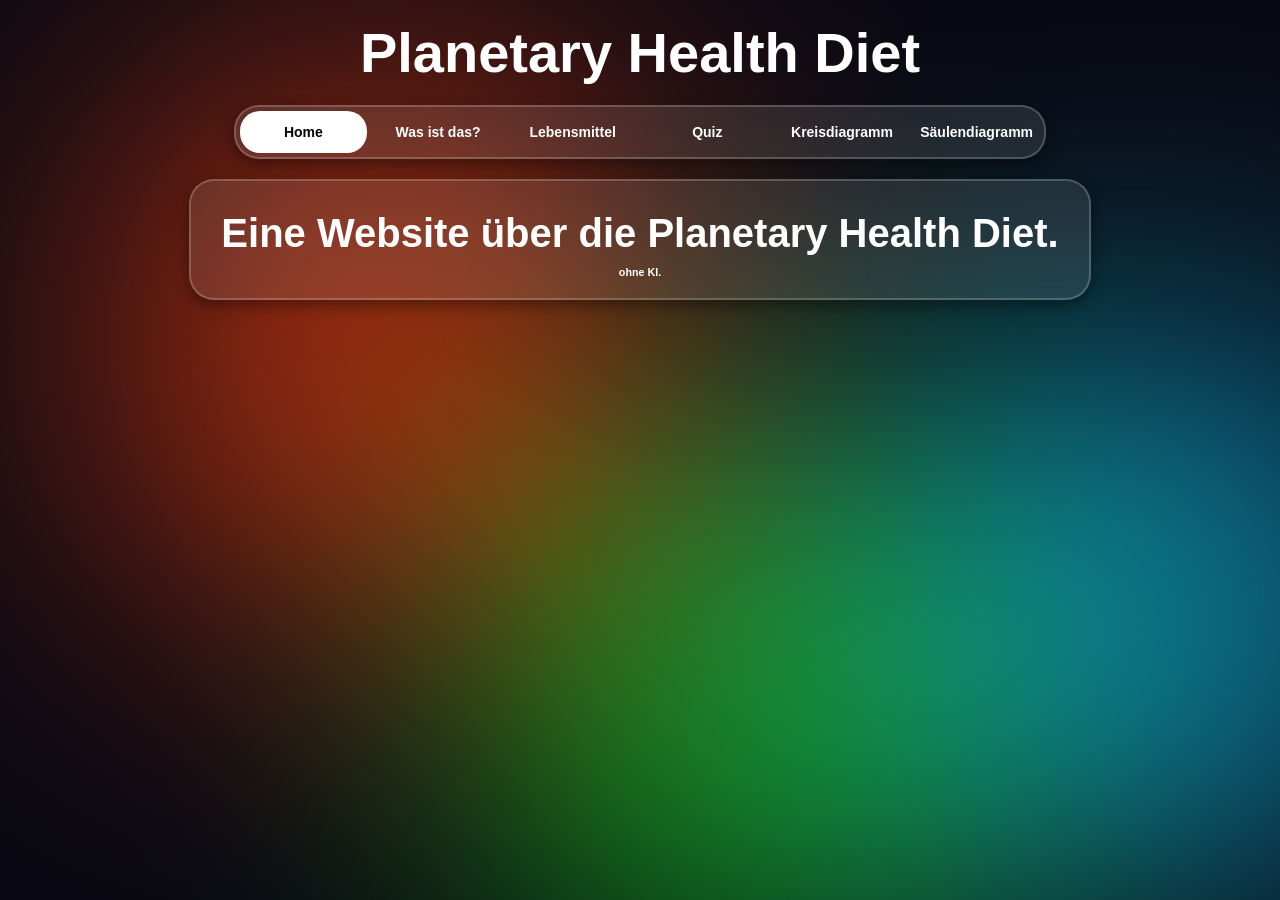
==== docs/index.html @ 15ae7fb3 "only docs directory" ====
<!DOCTYPE html>
<html lang="de">
<head>
  <meta charset="UTF-8">
  <meta name="viewport" content="width=device-width, initial-scale=1.0">
  <title>Planet Health Diet</title>
  <link rel="stylesheet" href="style.css">
</head>
<body class="basic">

<header>Planetary Health Diet</header>

<nav class="glass mnav">
  <div id="nav-indicator" styles="transform: translateX(0%);"></div>
  <button id="home" class="active">Home</button>
  <button id="info">Was ist das?</button>
  <button id="foods">Lebensmittel</button>
  <button id="quiz">Quiz</button>
  <button id="piechart">Kreisdiagramm</button>
  <button id="barchart">Säulendiagramm</button>
</nav>

<div class="basic" id="placeholder"></div>

<div class="background">
  <div class="blob blob1 anim3"></div>
  <div class="blob blob2 anim2"></div>
  <div class="blob blob3 anim1"></div>
</div>

<script src="script.js"></script>

</body>
</html>
---- docs/style.css ----
body {
  font-family: Arial, sans-serif;
  margin: 0;
  background: rgb(9, 9, 19);
}

.basic {
  display: flex;
  flex-direction: column;
  justify-content: center;
  align-items: center;
  width: 100%;
  gap: 20px;
  margin: 0;
}

header {
  text-align: center;
  padding-top: 20px;
  font-size: 350%;
  font-weight: bold;
  color: rgba(255, 255, 255, 1);
}

button:hover {
  background-color: rgba(220, 222, 230, 0.8);
  transform: scale(1.05);
}

h5 {
  font-size: 40px;
  font-weight: bold;
  margin: 10px;
  text-align: center;
}

h6 {
  text-align: center;
  margin: 0;
}

#barChartContainer {
  position: relative;
  width: fit-content;
  margin: 0 auto;
  align-items: flex-end;
  display: flex;
  height: 640px;
  gap: 10px;
  padding: 20px;
  padding-bottom: 80px;
}

#barChartContainer:hover {
  transform: none;
}

.bar {
  position: relative;
  margin: 0;
  width: 80px;
  border-radius: 8px;
  border: 2px solid rgba(255, 255, 255, 0.2);
  box-shadow: 0 0 15px rgba(0, 0, 0, 0.5);
  transition: transform 0.3s ease, height 1s ease;
  display: flex;
  flex-direction: column;
  align-items: center;
}

.bar:hover {
  transform: scale(1.05);
}

.bar span.label {
  display: inline-block;
  position: absolute;
  top: calc(100% + 5px);
  left: 20%;
  font-size: 16px;
  transform-origin: left top;
  transform: rotate(30deg);
  white-space: nowrap;
  margin-top: 5px;
}

.bar span#barvalue {
  position: relative;
  top: -22px;
  font-size: 16px;
}

nav {
  display: flex;
  justify-content: center;
  height: 50px;
  gap: 0px;
  width: var(--width);
}

button {
  padding: 10px 15px;
  border: none;
  border-radius: 10px;
  cursor: pointer;
  color: white;
  background-color: rgba(220, 222, 230, 0.5);
  transition: background-color 0.5s ease, transform 0.3s ease;
}

nav button {
  z-index: 1;
  background: transparent;
  color: white;
  font-size: 14px;
  font-weight: bold;
  transition: color 0.5s ease;
}

nav.glass button {
  height: calc(100% - 8px);
  background-color: transparent;
  padding: 0px;
  margin: 4px 4px;
  border-radius: 25px;
  transition: background-color 0.6s ease, font-size 0.3s ease, color 0.5s ease;
  width: calc((100% / var(--buttons-per-row)) - 8px);
}

nav.glass button:hover {
  background-color: rgba(255, 255, 255, 0.3);
  font-size: 16px;
  transform: none;
}

nav.glass button.active:hover {
  background-color: transparent;
}

.mnav {
  --buttons-per-row: 6;
  --width: calc(60% + 40px);
}

.regnav {
  --buttons-per-row: 3;
  --width: calc(60% + 40px);
}

nav.glass button.active {
  color: rgb(0, 0, 0);
}

nav #nav-indicator {
  width: calc((100% / var(--buttons-per-row)) - 8px);
}

nav.glass #nav-indicator {
  position: absolute;
  z-index: 0;
  bottom: 4px;
  left: 4px;
  height: calc(100% - 8px);
  background-color: rgb(255, 255, 255);
  border-radius: 20px;
  transition: transform 0.5s cubic-bezier(0.68, -0.3, 0.32, 1.3);
}

.content {
  width: fit-content;
  padding: 0px 0px;
  background: white;
  border-radius: 45px;
  box-shadow: 0 5px 15px rgba(0,0,0,0.4);
  color: rgb(255, 255, 255);
}

.info {
  margin: 0 auto;
  padding: 20px 20px;
  background: white;
  border-radius: 15px;
  color: rgb(255, 255, 255);
}

.grid {
  display: grid;
  grid-template-columns: 1fr 1fr;
  gap: 10px;
}

.card {
  padding: 15px;
  border-radius: 10px;
  transition: transform 0.2s;
}

.card:hover {
  transform: scale(1.05);
}

.good {
  background: #a8e6cf;
}

.bad {
  background: #ffaaa5;
}

.glass {
  background: rgba(255, 255, 255, 0.1);
  backdrop-filter: blur(10px);
  border: 2px solid rgba(255, 255, 255, 0.2);
  box-shadow: 0 5px 15px rgba(0,0,0,0.4);
  border-radius: 25px;
  transition: transform 0.5s ease, background-color 0.5s ease;
}

.glass:hover {
  background: rgba(255, 255, 255, 0.13);
  transform: scale(1.02);
}

button.glass:hover {
  background: rgba(255, 255, 255, 0.13);
  transform: scale(1.08);
}

button.glass.active {
  background: linear-gradient(to right, rgb(14, 219, 106), rgb(136, 223, 118));
  transform: scale(1.15);
  backdrop-filter: blur(10px);
  transition: transform 0.5s ease;
}

button.glass.active:hover {
  transform: scale(1.1);
}

.piechart {
  display: block;
  margin: auto;
  transition: transform 0.5s ease, filter 0.5s ease;
}

.piechart:hover {
  transform: scale(1.15);
  filter: drop-shadow(0 0 15px rgba(0, 0, 0, 0.5));
}

.debug {
  outline: 1px solid red;
}

.background {
  position: fixed;
  inset: 0;
  z-index: -1;
  filter: blur(150px); /* DAS macht den Magic Effekt */
}

.blob {
  position: absolute;
  width: 500px;
  height: 500px;
  border-radius: 50%;
}

.blob1 {
  background: #14bd1d;
  top: 50%;
  left: 40%;
}

.blob2 {
  background: #df380e;
  top: 10%;
  left: 10%;
}

.blob3 {
  background: #0c9dc9;
  top: 40%;
  left: 70%;
}

.anim1 {
  animation: move1 4s infinite alternate ease-in-out;
}

.anim2 {
  animation: move2 3s infinite alternate ease-in-out;
}

.anim3 {
  animation: move3 5.5s infinite alternate ease-in-out;
}

@keyframes move1 {
  0% { transform: translate(0, 0); }
  50% { transform: translate(-15%, 15%); }
  100% { transform: translate(15%, -20%); }
}

@keyframes move2 {
  0% { transform: translate(0, 0); }
  50% { transform: translate(15%, -10%); }
  100% { transform: translate(-20%, 15%); }
}

@keyframes move3 {
  0% { transform: translate(0, 0); }
  50% { transform: translate(-5%, 10%); }
  100% { transform: translate(30%, -10%); }
}
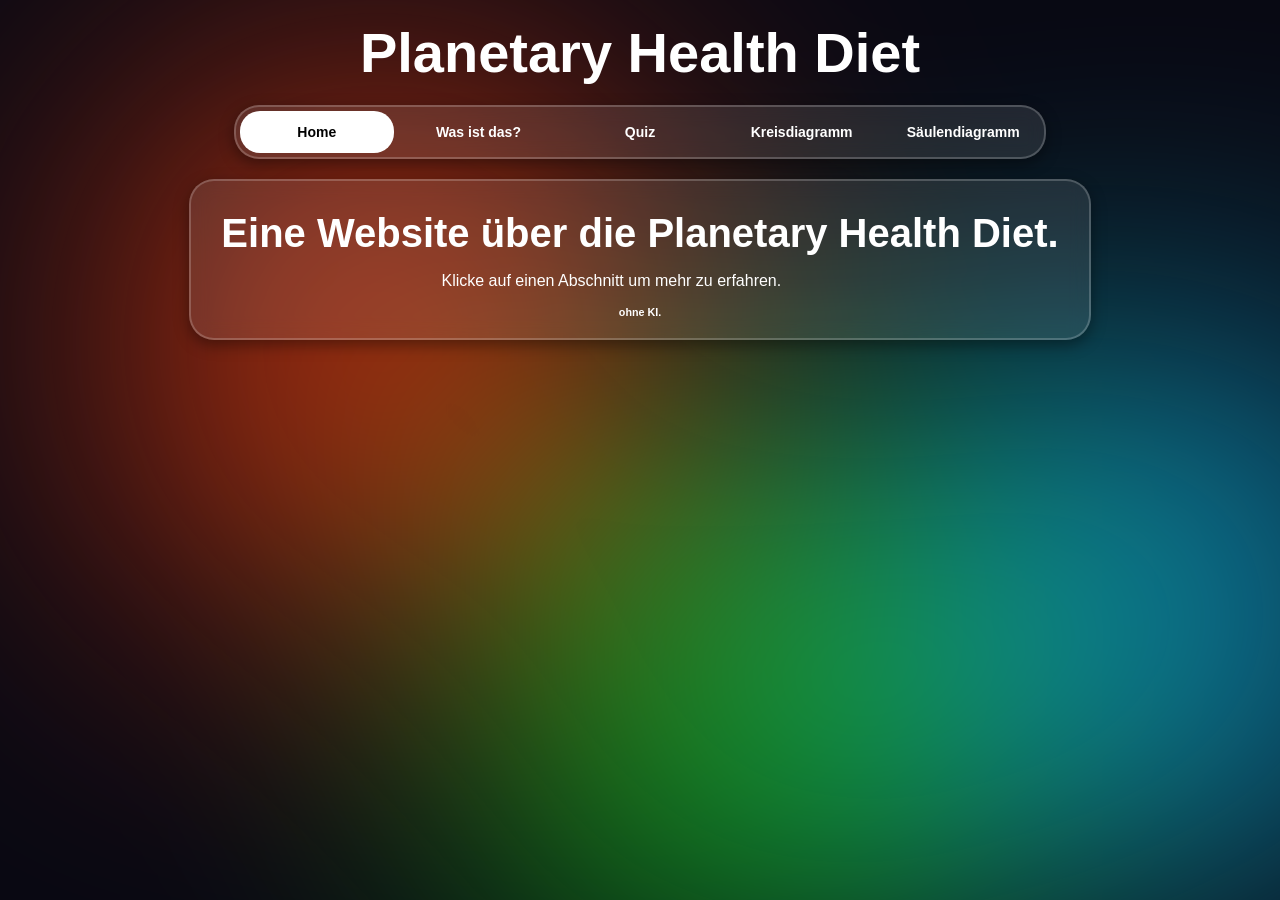
==== commit 2df36bce: "bug fixes and random" ====
--- a/docs/index.html
+++ b/docs/index.html
@@ -14,7 +14,6 @@
   <div id="nav-indicator" styles="transform: translateX(0%);"></div>
   <button id="home" class="active">Home</button>
   <button id="info">Was ist das?</button>
-  <button id="foods">Lebensmittel</button>
   <button id="quiz">Quiz</button>
   <button id="piechart">Kreisdiagramm</button>
   <button id="barchart">Säulendiagramm</button>
--- a/docs/style.css
+++ b/docs/style.css
@@ -37,6 +37,11 @@
 h6 {
   text-align: center;
   margin: 0;
+}
+
+p {
+  max-width: 800px;
+  text-align: center;
 }
 
 #barChartContainer {
@@ -138,7 +143,7 @@
 }
 
 .mnav {
-  --buttons-per-row: 6;
+  --buttons-per-row: 5;
   --width: calc(60% + 40px);
 }
 
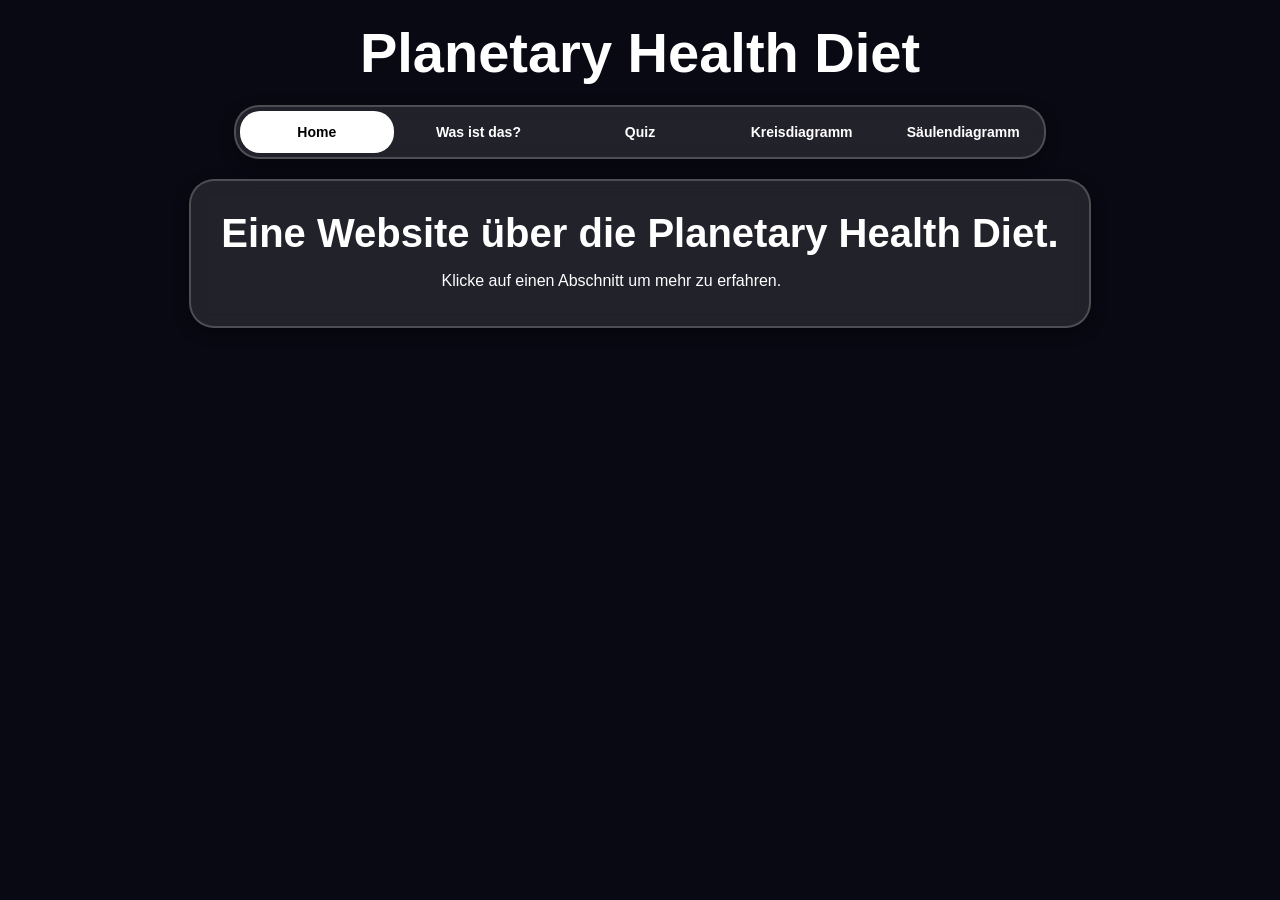
==== commit 90498161: "background rework and some bug fixes and small changes" ====
--- a/docs/index.html
+++ b/docs/index.html
@@ -11,7 +11,7 @@
 <header>Planetary Health Diet</header>
 
 <nav class="glass mnav">
-  <div id="nav-indicator" styles="transform: translateX(0%);"></div>
+  <div id="nav-indicator" style="transform: translateX(0%);"></div>
   <button id="home" class="active">Home</button>
   <button id="info">Was ist das?</button>
   <button id="quiz">Quiz</button>
@@ -22,9 +22,10 @@
 <div class="basic" id="placeholder"></div>
 
 <div class="background">
-  <div class="blob blob1 anim3"></div>
-  <div class="blob blob2 anim2"></div>
-  <div class="blob blob3 anim1"></div>
+  <div class="blob" style="--d: -17s; --dur: 10s; --anim: move4; --animd: -8s"></div>
+  <div class="blob" style="--d: -20s; --dur: 12s; --anim: move4; --animd: -6s"></div>
+  <div class="blob" style="--d: -25s; --dur: 14s; --anim: move4; --animd: -4s"></div>
+  <div class="blob" style="--d: -30s; --dur: 16s; --anim: move4; --animd: -2s"></div>
 </div>
 
 <script src="script.js"></script>
--- a/docs/style.css
+++ b/docs/style.css
@@ -265,40 +265,15 @@
 }
 
 .blob {
-  position: absolute;
   width: 500px;
   height: 500px;
   border-radius: 50%;
-}
-
-.blob1 {
-  background: #14bd1d;
-  top: 50%;
-  left: 40%;
-}
-
-.blob2 {
-  background: #df380e;
-  top: 10%;
-  left: 10%;
-}
-
-.blob3 {
-  background: #0c9dc9;
-  top: 40%;
-  left: 70%;
-}
-
-.anim1 {
-  animation: move1 4s infinite alternate ease-in-out;
-}
-
-.anim2 {
-  animation: move2 3s infinite alternate ease-in-out;
-}
-
-.anim3 {
-  animation: move3 5.5s infinite alternate ease-in-out;
+  position: absolute;
+  inset: 0;
+  margin: auto;
+  animation:
+   var(--anim, move4) var(--dur, 20s) infinite alternate cubic-bezier(.3, .1, .7, .9) var(--animd, 0s),
+   var(--animcolor, colors) var(--clength, 20s) infinite alternate cubic-bezier(.65, 0, .35, 1) var(--d, 0s);
 }
 
 @keyframes move1 {
@@ -317,4 +292,48 @@
   0% { transform: translate(0, 0); }
   50% { transform: translate(-5%, 10%); }
   100% { transform: translate(30%, -10%); }
+}
+
+@keyframes move4 {
+  000% { transform: translate(-20vw, -30vh); }
+  010% { transform: translate(0vw, -25vh); }
+  020% { transform: translate(15vw, -30vh); }
+  030% { transform: translate(20vw, -5vh); }
+  040% { transform: translate(-10vw, 5vh); }
+  050% { transform: translate(-20vw, 15vh); }
+  060% { transform: translate(-40vw, 0vh); }
+  070% { transform: translate(-15vw, 20vh); }
+  080% { transform: translate(15vw, -7vh); }
+  090% { transform: translate(30vw, 0vh); }
+  100% { transform: translate(5vw, -20vh); }
+}
+
+@keyframes move5 {
+  0% { transform: translate(-10vw, 0vh); }
+  25% { transform: translate(10vw, 20vh); }
+  50% { transform: translate(-15vw, 0vh); }
+  75% { transform: translate(20vw, 10vh); }
+  100% { transform: translate(30vw, 0vh); }
+}
+
+@keyframes move6 {
+  0% { transform: translate(30vw, 30vh); }
+  25% { transform: translate(30vw, 30vh); }
+  50% { transform: translate(30vw, 30vh); }
+  75% { transform: translate(30vw, 30vh); }
+  100% { transform: translate(30vw, 30vh); }
+}
+
+.rainbow {
+  animation: colors var(--clength) infinite alternate linear;
+  animation-delay: var(--d);
+}
+
+@keyframes colors {
+  0% { background: #df380e;}
+  20% { background: #df6c0e;}
+  40% { background: #f0cd08; }
+  60% { background: #14bd1d; }
+  80% { background: #0c9dc9; }
+  100% { background: #b510f7; }
 }
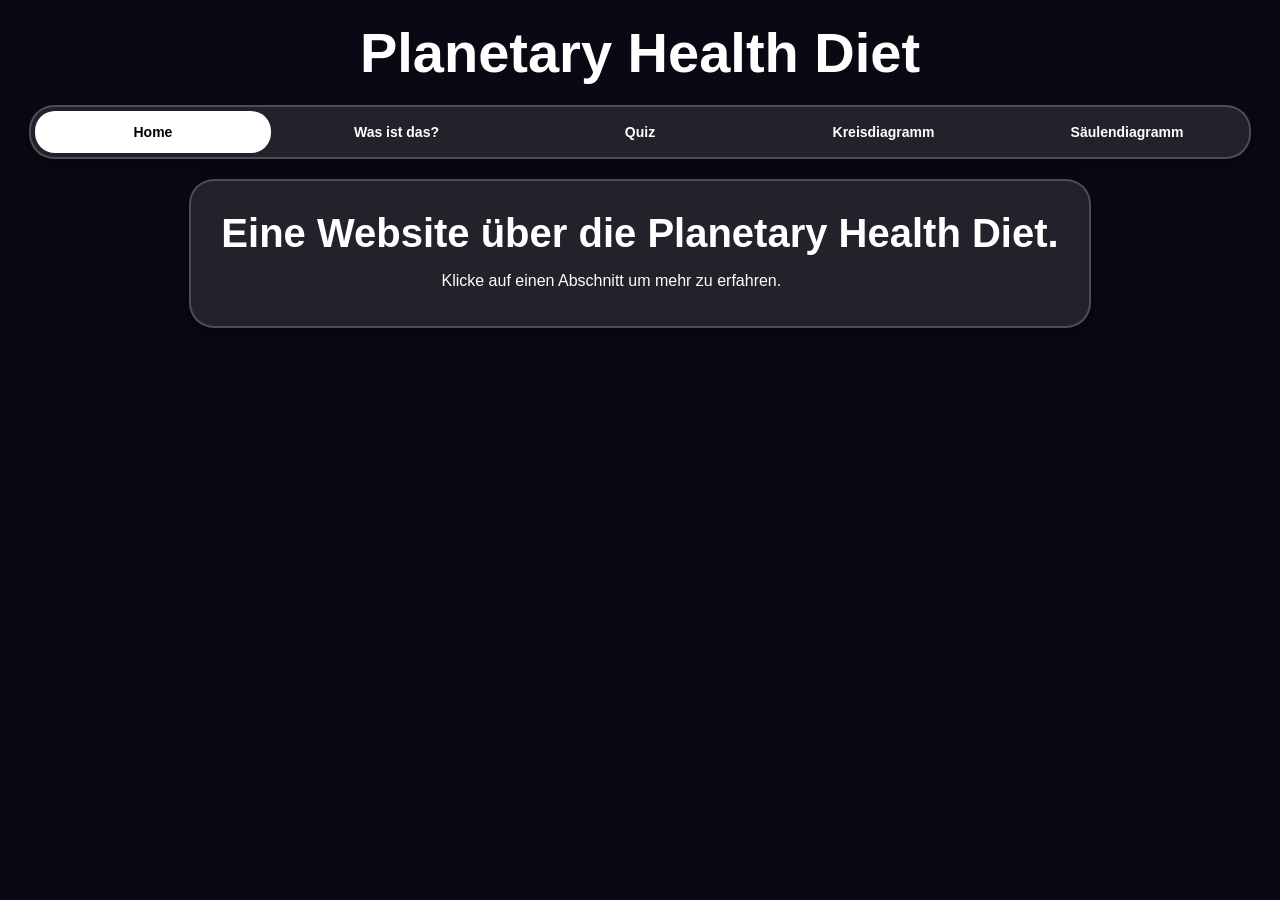
==== commit f3db16e8: "mobile compat try 1 it doesnt really work but i think a tablet would be ok. the compat is done via t" ====
--- a/docs/index.html
+++ b/docs/index.html
@@ -4,7 +4,8 @@
   <meta charset="UTF-8">
   <meta name="viewport" content="width=device-width, initial-scale=1.0">
   <title>Planet Health Diet</title>
-  <link rel="stylesheet" href="style.css">
+  <link rel="stylesheet" href="style.css" media="screen and (min-width: 1501px)">
+  <link rel="stylesheet" href="mobile.css" media="screen and (max-width: 1500px)">
 </head>
 <body class="basic">
 
--- a/docs/mobile.css
+++ b/docs/mobile.css
@@ -0,0 +1,335 @@
+body {
+  font-family: Arial, sans-serif;
+  margin: 0;
+  background: rgb(9, 9, 19);
+}
+
+.basic {
+  display: flex;
+  flex-direction: column;
+  justify-content: center;
+  align-items: center;
+  width: 100%;
+  gap: 20px;
+  margin: 0;
+}
+
+header {
+  text-align: center;
+  padding-top: 20px;
+  font-size: 350%;
+  font-weight: bold;
+  color: rgba(255, 255, 255, 1);
+}
+
+button:hover {
+  background-color: rgba(220, 222, 230, 0.8);
+  transform: scale(1.05);
+}
+
+h5 {
+  font-size: 40px;
+  font-weight: bold;
+  margin: 10px;
+  text-align: center;
+}
+
+h6 {
+  text-align: center;
+  margin: 0;
+}
+
+p {
+  max-width: 800px;
+  text-align: center;
+}
+
+#barChartContainer {
+  position: relative;
+  width: 90%;
+  margin: 0 auto;
+  align-items: flex-end;
+  display: flex;
+  height: 640px;
+  gap: 10px;
+  padding: 10px;
+  padding-bottom: 100px;
+}
+
+#barChartContainer:hover {
+  transform: none;
+}
+
+.bar {
+  position: relative;
+  margin: 0;
+  width: calc(100% / 15);
+  border-radius: 8px;
+  border: 2px solid rgba(255, 255, 255, 0.2);
+  box-shadow: 0 0 15px rgba(0, 0, 0, 0.5);
+  transition: transform 0.3s ease, height 1s ease;
+  display: flex;
+  flex-direction: column;
+  align-items: center;
+}
+
+.bar span.label {
+  display: inline-block;
+  position: absolute;
+  top: calc(100% + 5px);
+  left: 20%;
+  font-size: 14px;
+  transform-origin: left top;
+  transform: rotate(50deg);
+  white-space: nowrap;
+  margin-top: 5px;
+}
+
+.bar span#barvalue {
+  position: relative;
+  top: -22px;
+  font-size: calc(100% / 15%);
+}
+
+nav {
+  display: flex;
+  justify-content: center;
+  height: 50px;
+  gap: 0px;
+  width: var(--width);
+}
+
+button {
+  padding: 10px 15px;
+  border: none;
+  border-radius: 10px;
+  cursor: pointer;
+  color: white;
+  background-color: rgba(220, 222, 230, 0.5);
+  transition: background-color 0.5s ease, transform 0.3s ease;
+}
+
+nav button {
+  z-index: 1;
+  background: transparent;
+  color: white;
+  font-size: 14px;
+  font-weight: bold;
+  transition: color 0.5s ease;
+}
+
+nav.glass button {
+  height: calc(100% - 8px);
+  background-color: transparent;
+  padding: 0px;
+  margin: 4px 4px;
+  border-radius: 25px;
+  transition: background-color 0.6s ease, font-size 0.3s ease, color 0.5s ease;
+  width: calc((100% / var(--buttons-per-row)) - 8px);
+}
+
+nav.glass button:hover {
+  background-color: rgba(255, 255, 255, 0.3);
+  font-size: 16px;
+  transform: none;
+}
+
+nav.glass button.active:hover {
+  background-color: transparent;
+}
+
+.mnav {
+  --buttons-per-row: 5;
+  --width: calc(92% + 40px);
+}
+
+.regnav {
+  --buttons-per-row: 3;
+  --width: calc(92% + 40px);
+}
+
+nav.glass button.active {
+  color: rgb(0, 0, 0);
+}
+
+nav #nav-indicator {
+  width: calc((100% / var(--buttons-per-row)) - 8px);
+}
+
+nav.glass #nav-indicator {
+  position: absolute;
+  z-index: 0;
+  bottom: 4px;
+  left: 4px;
+  height: calc(100% - 8px);
+  background-color: rgb(255, 255, 255);
+  border-radius: 20px;
+  transition: transform 0.5s cubic-bezier(0.68, -0.3, 0.32, 1.3);
+}
+
+.content {
+  width: fit-content;
+  padding: 0px 0px;
+  background: white;
+  border-radius: 45px;
+  box-shadow: 0 5px 15px rgba(0,0,0,0.4);
+  color: rgb(255, 255, 255);
+}
+
+.info {
+  margin: 0 auto;
+  padding: 20px 20px;
+  background: white;
+  border-radius: 15px;
+  color: rgb(255, 255, 255);
+}
+
+.grid {
+  display: grid;
+  grid-template-columns: 1fr 1fr;
+  gap: 10px;
+}
+
+.card {
+  padding: 15px;
+  border-radius: 10px;
+  transition: transform 0.2s;
+}
+
+.card:hover {
+  transform: scale(1.05);
+}
+
+.good {
+  background: #a8e6cf;
+}
+
+.bad {
+  background: #ffaaa5;
+}
+
+.glass {
+  background: rgba(255, 255, 255, 0.1);
+  backdrop-filter: blur(10px);
+  border: 2px solid rgba(255, 255, 255, 0.2);
+  box-shadow: 0 5px 15px rgba(0,0,0,0.4);
+  border-radius: 25px;
+  transition: transform 0.5s ease, background-color 0.5s ease;
+}
+
+.glass:hover {
+  background: rgba(255, 255, 255, 0.13);
+  transform: scale(1.02);
+}
+
+button.glass:hover {
+  background: rgba(255, 255, 255, 0.13);
+  transform: scale(1.08);
+}
+
+button.glass.active {
+  background: linear-gradient(to right, rgb(14, 219, 106), rgb(136, 223, 118));
+  transform: scale(1.15);
+  backdrop-filter: blur(10px);
+  transition: transform 0.5s ease;
+}
+
+button.glass.active:hover {
+  transform: scale(1.1);
+}
+
+.piechart {
+  display: block;
+  margin: auto;
+  transition: transform 0.5s ease, filter 0.5s ease;
+}
+
+.piechart:hover {
+  transform: scale(1.15);
+  filter: drop-shadow(0 0 15px rgba(0, 0, 0, 0.5));
+}
+
+.debug {
+  outline: 1px solid red;
+}
+
+.background {
+  position: fixed;
+  inset: 0;
+  z-index: -1;
+  filter: blur(150px);
+}
+
+.blob {
+  width: 500px;
+  height: 500px;
+  border-radius: 50%;
+  position: absolute;
+  inset: 0;
+  margin: auto;
+  animation:
+   var(--anim, move4) var(--dur, 20s) infinite alternate cubic-bezier(.3, .1, .7, .9) var(--animd, 0s),
+   var(--animcolor, colors) var(--clength, 20s) infinite alternate cubic-bezier(.65, 0, .35, 1) var(--d, 0s);
+}
+
+@keyframes move1 {
+  0% { transform: translate(0, 0); }
+  50% { transform: translate(-15%, 15%); }
+  100% { transform: translate(15%, -20%); }
+}
+
+@keyframes move2 {
+  0% { transform: translate(0, 0); }
+  50% { transform: translate(15%, -10%); }
+  100% { transform: translate(-20%, 15%); }
+}
+
+@keyframes move3 {
+  0% { transform: translate(0, 0); }
+  50% { transform: translate(-5%, 10%); }
+  100% { transform: translate(30%, -10%); }
+}
+
+@keyframes move4 {
+  000% { transform: translate(-20vw, -30vh); }
+  010% { transform: translate(0vw, -25vh); }
+  020% { transform: translate(15vw, -30vh); }
+  030% { transform: translate(20vw, -5vh); }
+  040% { transform: translate(-10vw, 5vh); }
+  050% { transform: translate(-20vw, 15vh); }
+  060% { transform: translate(-40vw, 0vh); }
+  070% { transform: translate(-15vw, 20vh); }
+  080% { transform: translate(15vw, -7vh); }
+  090% { transform: translate(30vw, 0vh); }
+  100% { transform: translate(5vw, -20vh); }
+}
+
+@keyframes move5 {
+  0% { transform: translate(-10vw, 0vh); }
+  25% { transform: translate(10vw, 20vh); }
+  50% { transform: translate(-15vw, 0vh); }
+  75% { transform: translate(20vw, 10vh); }
+  100% { transform: translate(30vw, 0vh); }
+}
+
+@keyframes move6 {
+  0% { transform: translate(30vw, 30vh); }
+  25% { transform: translate(30vw, 30vh); }
+  50% { transform: translate(30vw, 30vh); }
+  75% { transform: translate(30vw, 30vh); }
+  100% { transform: translate(30vw, 30vh); }
+}
+
+.rainbow {
+  animation: colors var(--clength) infinite alternate linear;
+  animation-delay: var(--d);
+}
+
+@keyframes colors {
+  0% { background: #df380e;}
+  20% { background: #df6c0e;}
+  40% { background: #f0cd08; }
+  60% { background: #14bd1d; }
+  80% { background: #0c9dc9; }
+  100% { background: #b510f7; }
+}
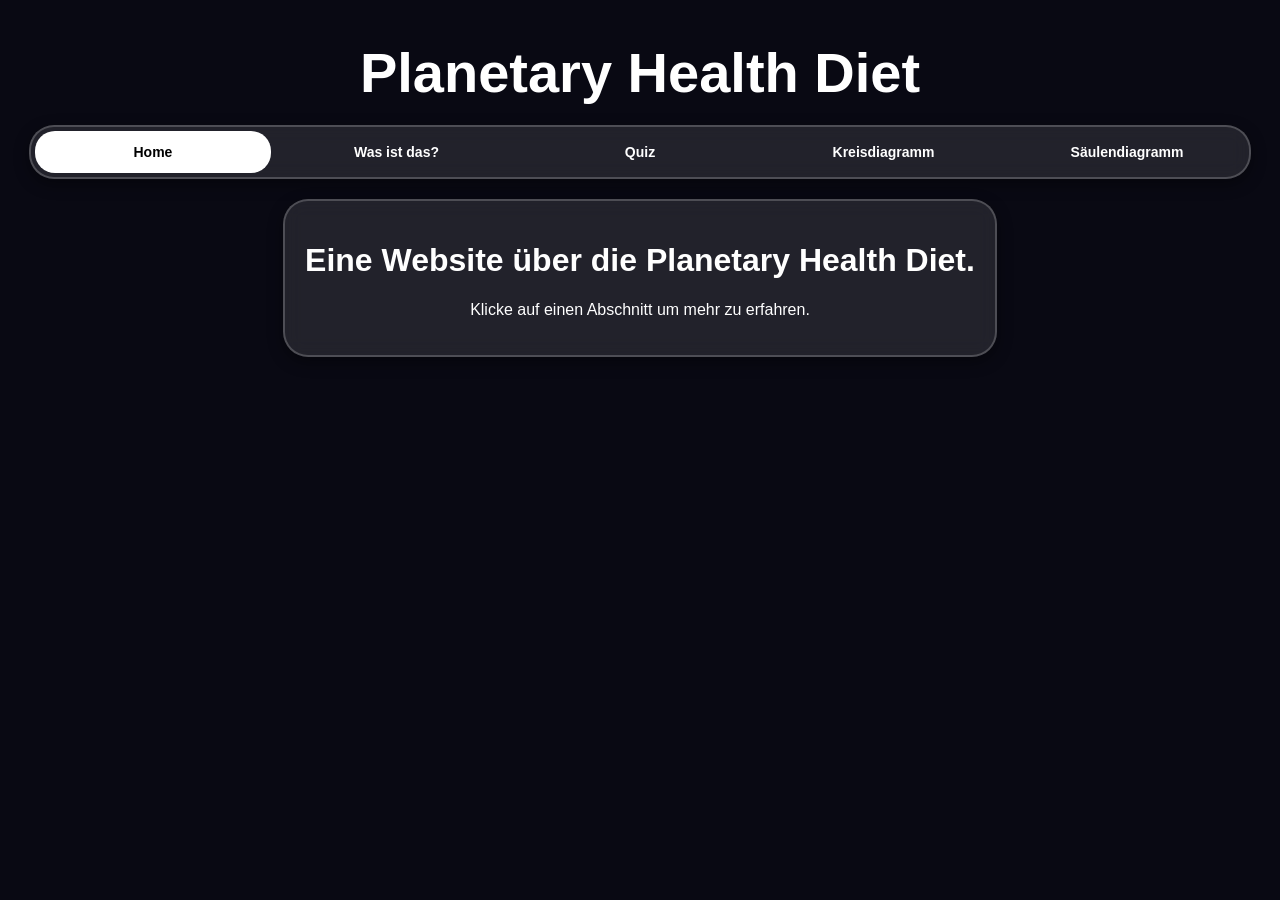
==== commit 25c73eec: "css file structure rework rework of css file structure. main css file split into many files that are" ====
--- a/docs/index.html
+++ b/docs/index.html
@@ -4,29 +4,31 @@
   <meta charset="UTF-8">
   <meta name="viewport" content="width=device-width, initial-scale=1.0">
   <title>Planet Health Diet</title>
-  <link rel="stylesheet" href="style.css" media="screen and (min-width: 1501px)">
-  <link rel="stylesheet" href="mobile.css" media="screen and (max-width: 1500px)">
+  <div id="css-links">
+    <link id="normal-css" rel="stylesheet" href="desktop.css" media="screen and (min-width: 1501px)">
+    <link id="mobile-css" rel="stylesheet" href="mobile.css" media="screen and (max-width: 1500px)">
+  </div>
 </head>
-<body class="basic">
+<body class="basic" style='--bgcolor: #01050c;'>
 
 <header>Planetary Health Diet</header>
 
 <nav class="glass mnav">
   <div id="nav-indicator" style="transform: translateX(0%);"></div>
-  <button id="home" class="active">Home</button>
-  <button id="info">Was ist das?</button>
-  <button id="quiz">Quiz</button>
-  <button id="piechart">Kreisdiagramm</button>
-  <button id="barchart">Säulendiagramm</button>
+  <button data-show="home" class="active" title="Warum ist dein Cursor so lange hier?">Home</button>
+  <button data-show="info">Was ist das?</button>
+  <button data-show="quiz">Quiz</button>
+  <button data-show="piechart">Kreisdiagramm</button>
+  <button data-show="barchart">Säulendiagramm</button>
 </nav>
 
 <div class="basic" id="placeholder"></div>
 
 <div class="background">
-  <div class="blob" style="--d: -17s; --dur: 10s; --anim: move4; --animd: -8s"></div>
-  <div class="blob" style="--d: -20s; --dur: 12s; --anim: move4; --animd: -6s"></div>
-  <div class="blob" style="--d: -25s; --dur: 14s; --anim: move4; --animd: -4s"></div>
-  <div class="blob" style="--d: -30s; --dur: 16s; --anim: move4; --animd: -2s"></div>
+  <div class="blob" style="--anim1dur: 40s; --anim1del: -0s; --anim2dur: 40s; --anim2del: -15s;"></div>
+  <div class="blob" style="--anim1dur: 40s; --anim1del: -5s; --anim2dur: 40s; --anim2del: -10s;"></div>
+  <div class="blob" style="--anim1dur: 40s; --anim1del: -10s; --anim2dur: 40s; --anim2del: -5s;"></div>
+  <div class="blob" style="--anim1dur: 40s; --anim1del: -15s; --anim2dur: 40s; --anim2del: -0s;"></div>
 </div>
 
 <script src="script.js"></script>
--- a/docs/desktop.css
+++ b/docs/desktop.css
@@ -0,0 +1,111 @@
+@import url('barchart.css');
+@import url('piechart.css');
+@import url('nav.css');
+@import url('background.css');
+
+body {
+  font-family: Arial, sans-serif;
+  margin: 0;
+  background: var(--bgcolor, #00011f);
+}
+
+.basic {
+  display: flex;
+  flex-direction: column;
+  justify-content: center;
+  align-items: center;
+  width: 100%;
+  gap: 20px;
+  margin: 0;
+}
+
+header {
+  text-align: center;
+  padding-top: 20px;
+  font-size: 350%;
+  font-weight: bold;
+  color: rgba(255, 255, 255, 1);
+}
+
+button:hover {
+  background-color: rgba(220, 222, 230, 0.8);
+  transform: scale(1.05);
+}
+
+p {
+  max-width: 800px;
+  text-align: center;
+}
+
+button {
+  padding: 10px 15px;
+  border: none;
+  border-radius: 10px;
+  cursor: pointer;
+  color: white;
+  background-color: rgba(220, 222, 230, 0.5);
+  transition: background-color 0.5s ease, transform 0.3s ease;
+}
+
+.content {
+  width: fit-content;
+  padding: 0px 0px;
+  background: white;
+  border-radius: 45px;
+  box-shadow: 0 5px 15px rgba(0,0,0,0.4);
+  color: rgb(255, 255, 255);
+}
+
+.info {
+  margin: 0 auto;
+  padding: 20px 20px;
+  background: white;
+  border-radius: 15px;
+  color: rgb(255, 255, 255);
+}
+
+.glass {
+  backdrop-filter: blur(10px) brightness(110%);
+  border: 2px solid rgba(255, 255, 255, 0.2);
+  background: transparent;
+  box-shadow: 0 5px 15px rgba(0,0,0,0.4);
+  border-radius: 25px;
+  transition: transform 0.5s ease, background-color 0.5s ease, backdrop-filter 0.5s ease;
+}
+
+.glass:hover {
+  backdrop-filter: blur(10px) brightness(130%);
+  transform: scale(1.02);
+}
+
+button.glass:hover {
+  background: rgba(255, 255, 255, 0.13);
+  transform: scale(1.08);
+}
+
+button.glass.active {
+  background: linear-gradient(to right, rgb(14, 219, 106), rgb(136, 223, 118));
+  transform: scale(1.15);
+  backdrop-filter: blur(10px);
+  transition: transform 0.5s ease;
+}
+
+button.glass.active:hover {
+  transform: scale(1.1);
+}
+
+.neu-inset {
+  background: linear-gradient(145deg, #1f2937, #343e4d);
+  box-shadow: inset 4px 4px 8px #101624, inset -4px -4px 8px #4b5664;
+  width: 100px;
+  height: 100px;
+  border-radius: 10px;
+}
+
+.blur-overlay {
+  position: fixed;
+  inset: 0;
+  backdrop-filter: blur(5px);
+  background: rgba(0, 0, 0, 0.2);
+  z-index: 2;
+}
--- a/docs/mobile.css
+++ b/docs/mobile.css
@@ -88,7 +88,6 @@
 .bar span#barvalue {
   position: relative;
   top: -22px;
-  font-size: calc(100% / 15%);
 }
 
 nav {
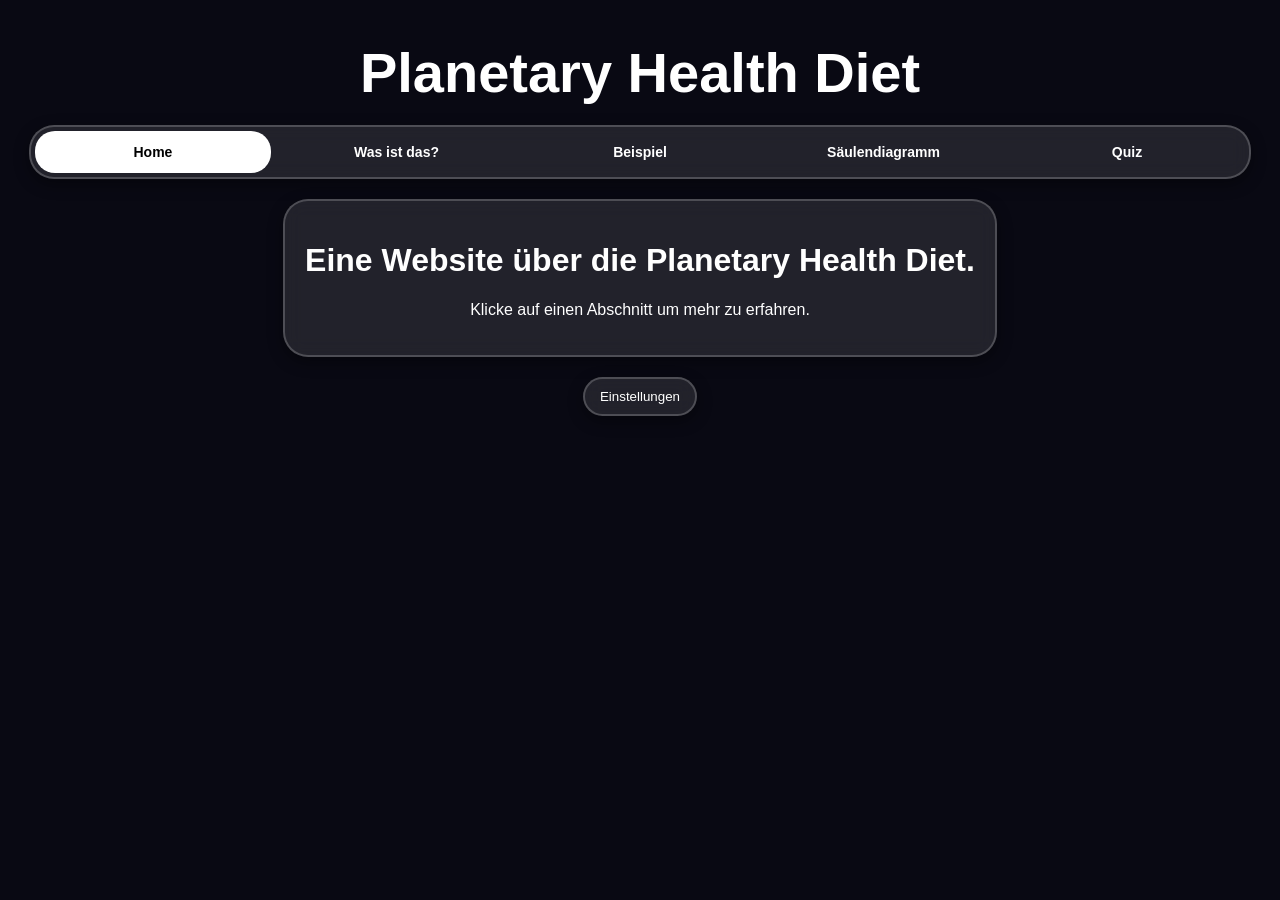
==== commit 31d16fce: "settings added and random" ====
--- a/docs/index.html
+++ b/docs/index.html
@@ -3,7 +3,7 @@
 <head>
   <meta charset="UTF-8">
   <meta name="viewport" content="width=device-width, initial-scale=1.0">
-  <title>Planet Health Diet</title>
+  <title>Hauswirtschaft Website</title>
   <div id="css-links">
     <link id="normal-css" rel="stylesheet" href="desktop.css" media="screen and (min-width: 1501px)">
     <link id="mobile-css" rel="stylesheet" href="mobile.css" media="screen and (max-width: 1500px)">
@@ -17,9 +17,9 @@
   <div id="nav-indicator" style="transform: translateX(0%);"></div>
   <button data-show="home" class="active" title="Warum ist dein Cursor so lange hier?">Home</button>
   <button data-show="info">Was ist das?</button>
+  <button data-show="example">Beispiel</button>
+  <button data-show="barchart">Säulendiagramm</button>
   <button data-show="quiz">Quiz</button>
-  <button data-show="piechart">Kreisdiagramm</button>
-  <button data-show="barchart">Säulendiagramm</button>
 </nav>
 
 <div class="basic" id="placeholder"></div>
@@ -31,6 +31,10 @@
   <div class="blob" style="--anim1dur: 40s; --anim1del: -15s; --anim2dur: 40s; --anim2del: -0s;"></div>
 </div>
 
+<button id="settings" class="glass" onclick="show('settings-container', 'settings')">Einstellungen</button>
+
+<div id="settings-container"></div>
+
 <script src="script.js"></script>
 
 </body>
--- a/docs/desktop.css
+++ b/docs/desktop.css
@@ -1,12 +1,13 @@
 @import url('barchart.css');
 @import url('piechart.css');
 @import url('nav.css');
-@import url('background.css');
+@import url('anim-background.css');
 
-body {
+body.basic {
   font-family: Arial, sans-serif;
   margin: 0;
   background: var(--bgcolor, #00011f);
+  width: attr(data-width px, 100%);
 }
 
 .basic {
@@ -27,11 +28,6 @@
   color: rgba(255, 255, 255, 1);
 }
 
-button:hover {
-  background-color: rgba(220, 222, 230, 0.8);
-  transform: scale(1.05);
-}
-
 p {
   max-width: 800px;
   text-align: center;
@@ -45,6 +41,11 @@
   color: white;
   background-color: rgba(220, 222, 230, 0.5);
   transition: background-color 0.5s ease, transform 0.3s ease;
+}
+
+button:hover {
+  background-color: rgba(220, 222, 230, 0.8);
+  transform: scale(1.05);
 }
 
 .content {
@@ -108,4 +109,13 @@
   backdrop-filter: blur(5px);
   background: rgba(0, 0, 0, 0.2);
   z-index: 2;
+  width: 100%;
+  height: 100%;
+}
+
+#settings {
+  position: fixed;
+  top: 20px;
+  right: 20px;
+  z-index: 3;
 }
